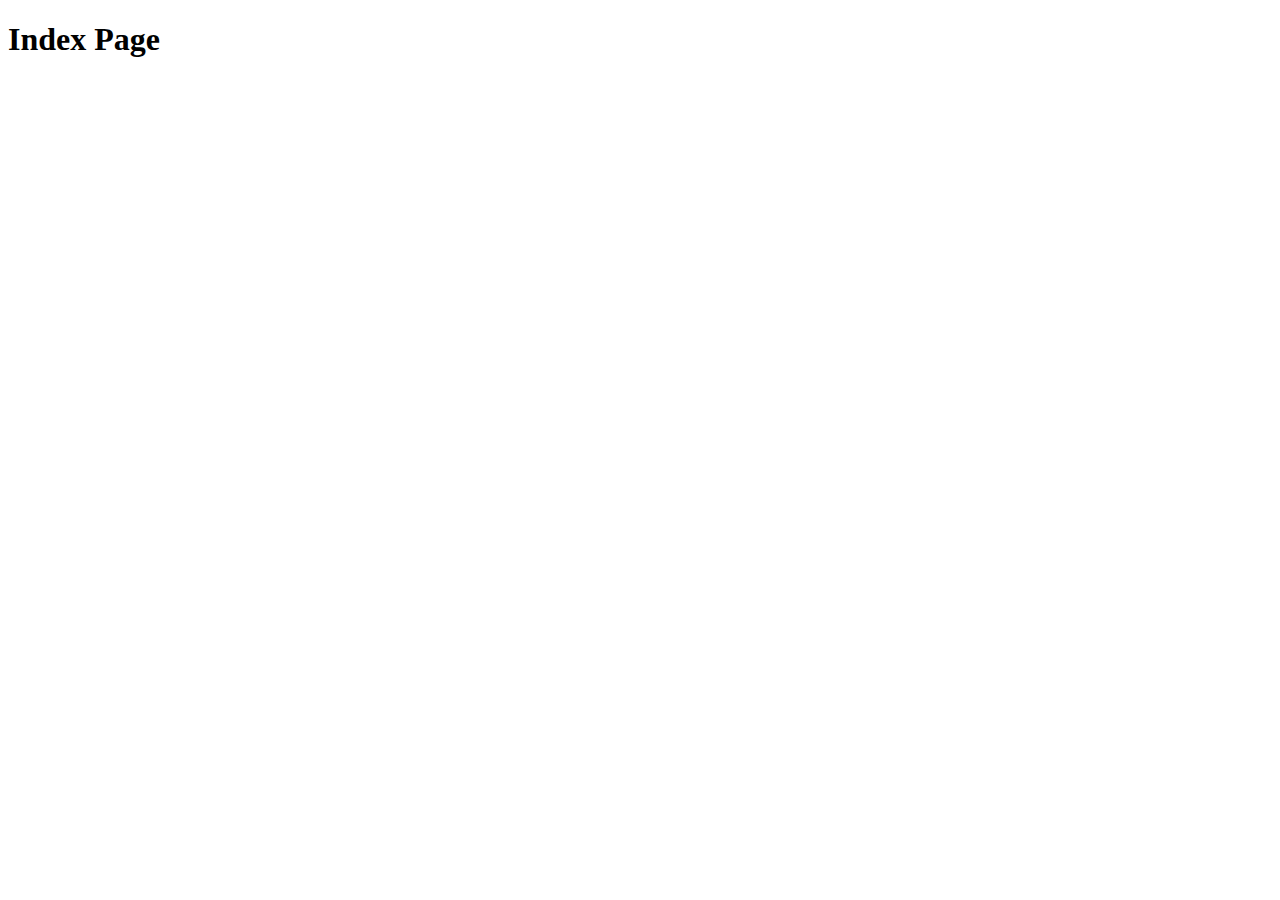
==== pet-clinic-web/src/main/resources/templates/index.html @ 3a9010c6 "Adding IndexController and HTML" ====
<!DOCTYPE html>
<html lang="en" xmlns:th="http://www.thymeleaf.org">
<head>
    <meta charset="UTF-8">
    <title>Pet Clinic Index</title>
</head>
<body>
    <h1 th:text="'Index Page'">Index Page</h1>
</body>
</html>
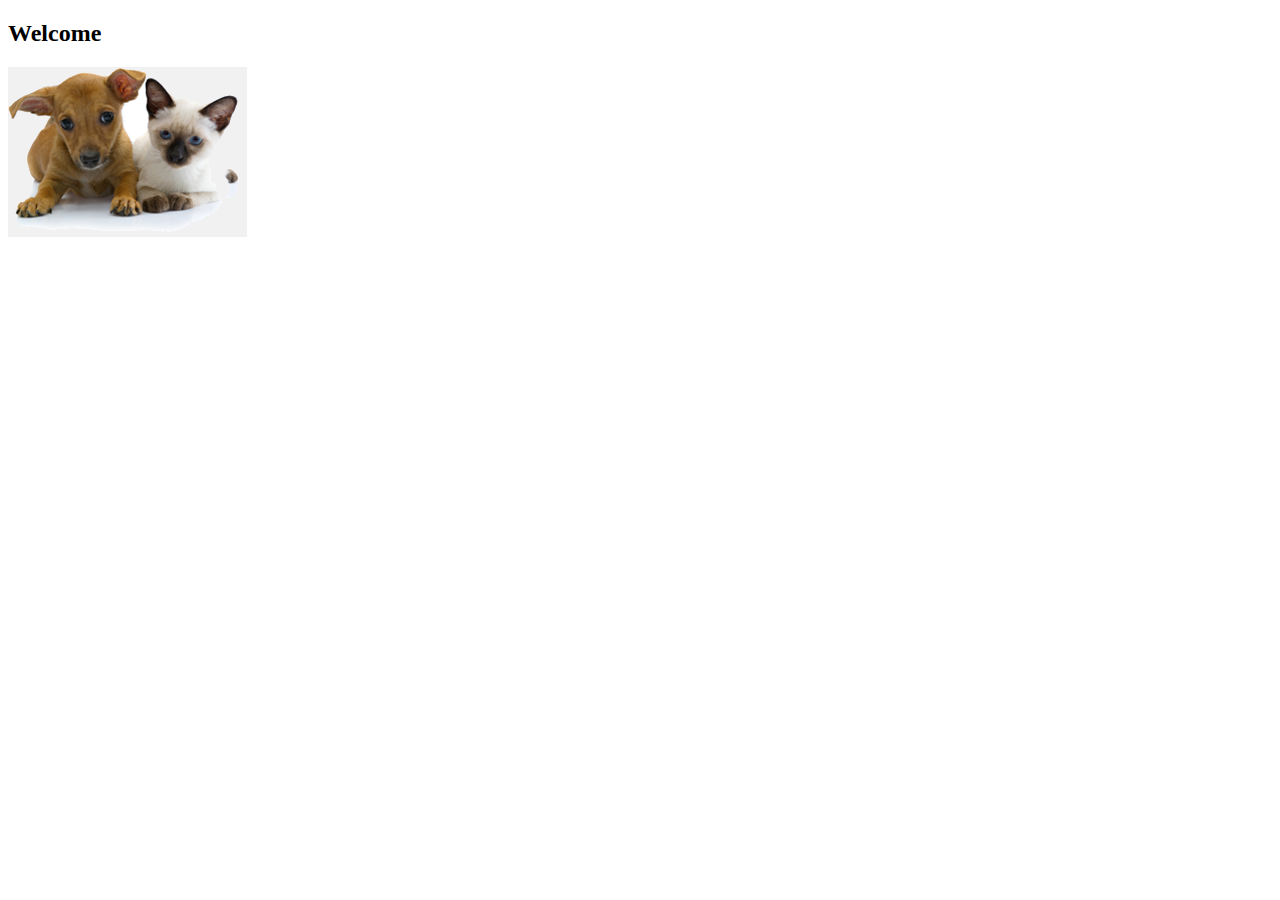
==== commit 31245ac8: "Adding layout to index page" ====
--- a/pet-clinic-web/src/main/resources/templates/index.html
+++ b/pet-clinic-web/src/main/resources/templates/index.html
@@ -1,10 +1,17 @@
 <!DOCTYPE html>
-<html lang="en" xmlns:th="http://www.thymeleaf.org">
+
+<html lang="en" xmlns:th="http://www.thymeleaf.org" th:replace="~{fragments/layout :: layout (~{::body},'home')}">
 <head>
     <meta charset="UTF-8">
     <title>Pet Clinic Index</title>
 </head>
 <body>
-    <h1 th:text="'Index Page'">Index Page</h1>
+    <h2 th:text="#{welcome}">Welcome</h2>
+    <div class="row">
+        <div class="col-md-12">
+            <img class="img-responsive" src="../static/resources/images/pets.png" th:src="@{/resources/images/pets.png}"/>
+        </div>
+    </div>
+
 </body>
 </html>